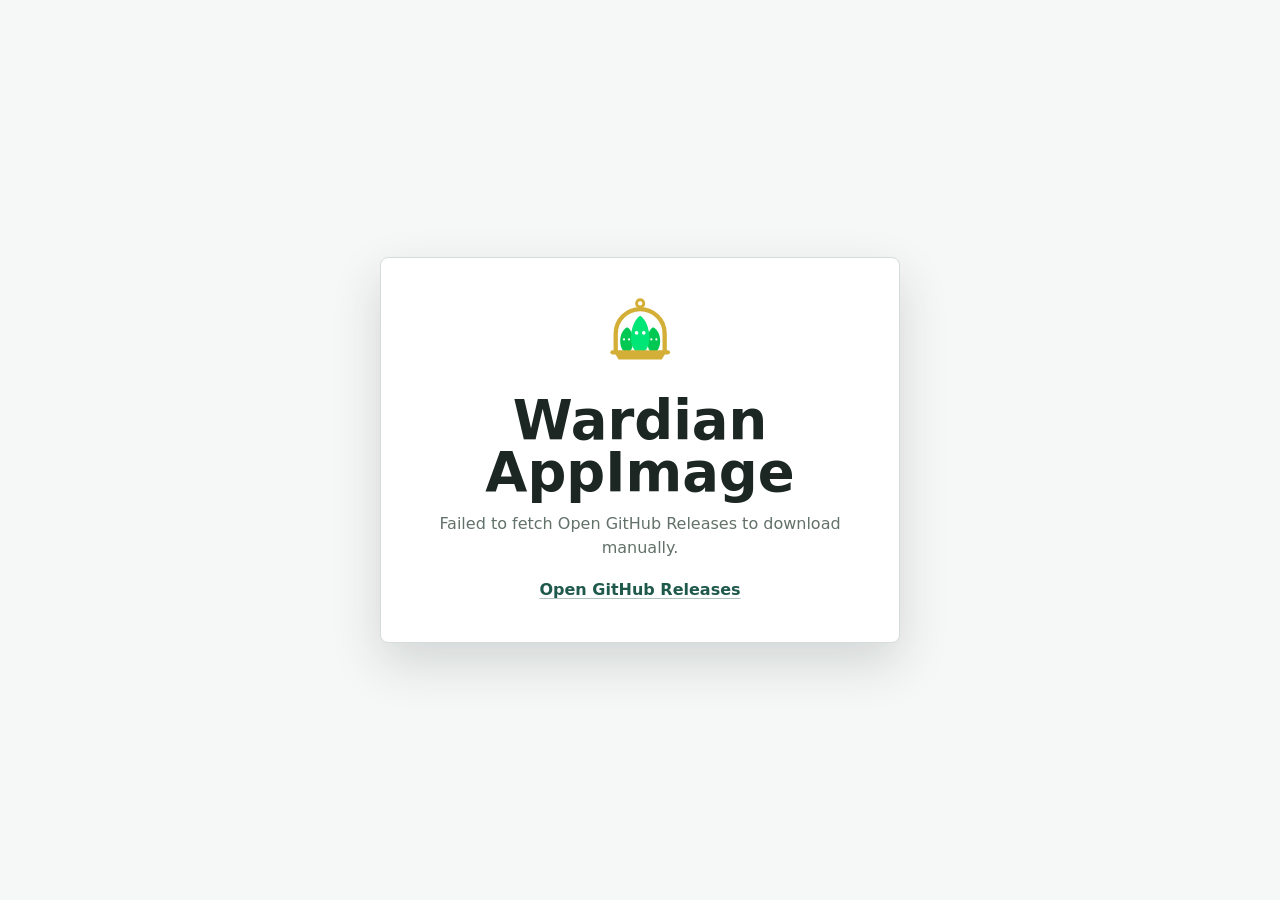
==== download/linux-appimage/index.html @ 8caaf14f "Create Wardian product homepage" ====
<!doctype html>
<html lang="en">
  <head>
    <meta charset="utf-8">
    <meta name="viewport" content="width=device-width, initial-scale=1">
    <meta name="robots" content="noindex">
    <title>Downloading Wardian AppImage</title>
    <link rel="canonical" href="https://wardian.org/download/linux-appimage/">
    <link rel="icon" href="/favicon.svg" type="image/svg+xml">
    <link rel="stylesheet" href="/styles.css">
    <script type="module" src="/assets/download-router.mjs"></script>
  </head>
  <body class="download-page">
    <main class="download-router" data-download-target="linuxAppImage">
      <img src="/assets/wardian-logo.svg" alt="" width="72" height="72">
      <h1>Wardian AppImage</h1>
      <p data-download-status>Preparing your download...</p>
      <a data-download-fallback hidden href="https://github.com/wardian-app/Wardian/releases/latest">
        Open GitHub Releases
      </a>
    </main>
  </body>
</html>
---- styles.css ----
:root {
  color-scheme: light;
  --bg: #f6f8f7;
  --surface: #f9fbfa;
  --surface-strong: #ffffff;
  --ink: #1c2723;
  --muted: #627169;
  --line: #d5ddda;
  --green: #12312b;
  --green-2: #1f594c;
  --teal: #19867a;
  --amber: #b56b1b;
  --blue: #395f90;
  --shadow: 0 20px 50px rgb(20 40 35 / 16%);
  font-family:
    Inter, ui-sans-serif, system-ui, -apple-system, BlinkMacSystemFont, "Segoe UI",
    sans-serif;
}

* {
  box-sizing: border-box;
}

html {
  background: var(--bg);
  color: var(--ink);
}

body {
  min-width: 320px;
  margin: 0;
  font-size: 16px;
  line-height: 1.5;
}

a {
  color: var(--green-2);
  text-decoration-color: rgb(31 89 76 / 36%);
  text-decoration-thickness: 1px;
  text-underline-offset: 0.2em;
}

a:hover {
  color: var(--teal);
}

.site-header {
  position: sticky;
  top: 0;
  z-index: 10;
  display: flex;
  align-items: center;
  justify-content: space-between;
  gap: 24px;
  min-height: 72px;
  padding: 16px clamp(20px, 5vw, 72px);
  border-bottom: 1px solid rgb(216 210 197 / 80%);
  background: rgb(246 248 247 / 92%);
  backdrop-filter: blur(14px);
}

.brand {
  display: inline-flex;
  align-items: center;
  gap: 10px;
  color: var(--ink);
  font-size: 1.04rem;
  font-weight: 700;
  text-decoration: none;
}

.brand-mark {
  width: 34px;
  height: 34px;
  object-fit: contain;
}

.top-nav {
  display: flex;
  align-items: center;
  gap: clamp(14px, 3vw, 28px);
  color: var(--muted);
  font-size: 0.94rem;
}

.top-nav a {
  color: var(--muted);
  font-weight: 600;
  text-decoration: none;
}

.top-nav a:hover {
  color: var(--green);
}

.intro {
  position: relative;
  display: grid;
  min-height: calc(100vh - 72px);
  padding: clamp(44px, 7vw, 84px) clamp(20px, 5vw, 72px) 56px;
  overflow: hidden;
  isolation: isolate;
  justify-items: center;
  text-align: center;
}

.intro::before {
  position: absolute;
  inset: auto -8vw -22vw auto;
  z-index: -1;
  width: min(760px, 64vw);
  height: min(520px, 50vw);
  border: 1px solid rgb(18 49 43 / 8%);
  background:
    linear-gradient(90deg, rgb(25 134 122 / 10%) 1px, transparent 1px),
    linear-gradient(0deg, rgb(25 134 122 / 10%) 1px, transparent 1px);
  background-size: 42px 42px;
  content: "";
  transform: rotate(-9deg);
}

.intro-copy {
  max-width: 760px;
}

.hero-logo {
  display: block;
  width: clamp(64px, 9vw, 86px);
  height: auto;
  margin: 0 auto 22px;
}

.eyebrow {
  margin: 0 0 18px;
  color: var(--amber);
  font-size: 0.82rem;
  font-weight: 800;
  text-transform: uppercase;
}

h1,
h2,
h3,
p {
  margin-top: 0;
}

h1 {
  max-width: 10ch;
  margin-bottom: 18px;
  font-size: clamp(4rem, 12vw, 8.5rem);
  line-height: 0.88;
  letter-spacing: 0;
}

.lede {
  max-width: 770px;
  margin-bottom: 20px;
  color: #273833;
  font-size: clamp(1.35rem, 3vw, 2.25rem);
  line-height: 1.12;
}

.summary {
  max-width: 720px;
  margin-bottom: 28px;
  color: var(--muted);
  font-size: 1.04rem;
}

.actions {
  display: flex;
  flex-wrap: wrap;
  justify-content: center;
  gap: 12px;
  margin-bottom: 16px;
}

.button {
  display: inline-flex;
  align-items: center;
  justify-content: center;
  min-height: 46px;
  padding: 12px 18px;
  border: 1px solid transparent;
  border-radius: 8px;
  font-weight: 700;
  text-decoration: none;
}

.button.primary {
  background: var(--green);
  color: #f4fbf7;
}

.button.primary:hover {
  background: #19463d;
  color: #f4fbf7;
}

.button.secondary {
  border-color: var(--line);
  background: rgb(255 255 255 / 68%);
  color: var(--green);
}

.button.secondary:hover {
  border-color: rgb(25 134 122 / 50%);
  color: var(--teal);
}

.support-links {
  display: flex;
  flex-wrap: wrap;
  justify-content: center;
  gap: 10px;
  color: var(--muted);
  font-size: 0.95rem;
}

.product-visual {
  align-self: end;
  width: min(100%, 1240px);
  margin-top: clamp(34px, 7vw, 70px);
  margin-right: auto;
  margin-bottom: 0;
  margin-left: auto;
  border: 1px solid rgb(18 49 43 / 14%);
  border-radius: 8px;
  background: #ffffff;
  box-shadow: var(--shadow);
  overflow: hidden;
}

.product-visual img {
  display: block;
  width: 100%;
  height: auto;
}

.content-band,
.links-section {
  padding: clamp(56px, 8vw, 94px) clamp(20px, 5vw, 72px);
  border-top: 1px solid var(--line);
}

.content-band {
  background: #ffffff;
}

.links-section {
  background: var(--surface);
}

.secondary-band {
  background: #f3f6f5;
}

.section-inner {
  max-width: 1120px;
  margin: 0 auto;
  text-align: center;
}

.section-inner > h2 {
  max-width: 720px;
  margin-right: auto;
  margin-bottom: 18px;
  margin-left: auto;
  font-size: clamp(1.8rem, 4vw, 3rem);
  line-height: 1.05;
  letter-spacing: 0;
}

.section-lede {
  max-width: 720px;
  margin: 0 auto 28px;
  color: var(--muted);
  font-size: 1.04rem;
}

.feature-grid {
  display: grid;
  grid-template-columns: repeat(3, minmax(0, 1fr));
  gap: 18px;
}

.feature-grid article {
  min-height: 188px;
  padding: 24px;
  border: 1px solid var(--line);
  border-radius: 8px;
  background: var(--surface-strong);
  text-align: left;
}

.feature-grid h3 {
  margin-bottom: 10px;
  font-size: 1.08rem;
}

.feature-grid p {
  margin-bottom: 0;
  color: var(--muted);
}

.provider-grid {
  display: grid;
  grid-template-columns: repeat(5, minmax(0, 1fr));
  gap: 14px;
  margin: 0;
  padding: 0;
}

.provider-grid article,
.download-grid article {
  display: grid;
  align-content: start;
  gap: 10px;
  min-height: 152px;
  padding: 18px;
  border: 1px solid var(--line);
  border-radius: 8px;
  background: #ffffff;
  text-align: left;
}

.provider-grid span {
  color: var(--green);
  font-weight: 800;
}

.provider-grid p,
.download-grid p {
  margin-bottom: 0;
  color: var(--muted);
  font-size: 0.94rem;
}

.downloads-band {
  background: #ffffff;
}

.download-grid {
  display: grid;
  grid-template-columns: repeat(5, minmax(0, 1fr));
  gap: 14px;
}

.download-grid h3 {
  margin-bottom: 0;
  font-size: 1rem;
}

.download-grid code {
  display: block;
  padding: 10px;
  border: 1px solid var(--line);
  border-radius: 6px;
  background: #f6f8f7;
  color: #273833;
  font-family: "SFMono-Regular", Consolas, "Liberation Mono", monospace;
  font-size: 0.82rem;
  overflow-wrap: anywhere;
}

.download-grid a {
  align-self: end;
  font-weight: 800;
}

.download-note {
  max-width: 760px;
  margin: 24px auto 0;
  color: var(--muted);
  font-size: 0.94rem;
}

.resource-list {
  display: grid;
  gap: 1px;
  margin: 0;
  padding: 0;
  border: 1px solid var(--line);
  border-radius: 8px;
  background: var(--line);
  overflow: hidden;
  list-style: none;
  text-align: left;
}

.resource-list li {
  display: grid;
  grid-template-columns: minmax(160px, 0.42fr) minmax(0, 1fr);
  gap: 20px;
  padding: 18px 20px;
  background: #ffffff;
}

.resource-list span {
  color: var(--muted);
  font-weight: 700;
}

.resource-list a {
  overflow-wrap: anywhere;
  font-weight: 700;
}

.site-footer {
  display: flex;
  flex-wrap: wrap;
  justify-content: space-between;
  gap: 12px;
  padding: 24px clamp(20px, 5vw, 72px);
  border-top: 1px solid var(--line);
  color: var(--muted);
  font-size: 0.94rem;
}

.site-footer span:first-child {
  color: var(--ink);
  font-weight: 800;
}

.download-page {
  display: grid;
  min-height: 100vh;
  place-items: center;
  padding: 24px;
  background: var(--bg);
}

.download-router {
  width: min(100%, 520px);
  padding: 40px;
  border: 1px solid var(--line);
  border-radius: 8px;
  background: #ffffff;
  box-shadow: var(--shadow);
  text-align: center;
}

.download-router img {
  width: 72px;
  height: auto;
  margin-bottom: 18px;
}

.download-router h1 {
  max-width: none;
  margin-bottom: 14px;
  font-size: clamp(2.2rem, 7vw, 3.4rem);
  line-height: 0.95;
}

.download-router p {
  margin-bottom: 18px;
  color: var(--muted);
}

.download-router a {
  font-weight: 800;
}

@media (max-width: 860px) {
  .site-header {
    position: static;
    flex-wrap: wrap;
  }

  .intro {
    min-height: auto;
  }

  .workspace-grid,
  .feature-grid,
  .provider-grid,
  .download-grid {
    grid-template-columns: 1fr;
  }
}

@media (max-width: 620px) {
  .top-nav {
    width: 100%;
    justify-content: space-between;
  }

  h1 {
    font-size: clamp(3.4rem, 19vw, 5rem);
  }

  .button {
    width: 100%;
  }

  .product-visual {
    margin-right: -10px;
    margin-left: -10px;
    width: calc(100% + 20px);
  }

  .resource-list li {
    grid-template-columns: 1fr;
    gap: 6px;
  }
}
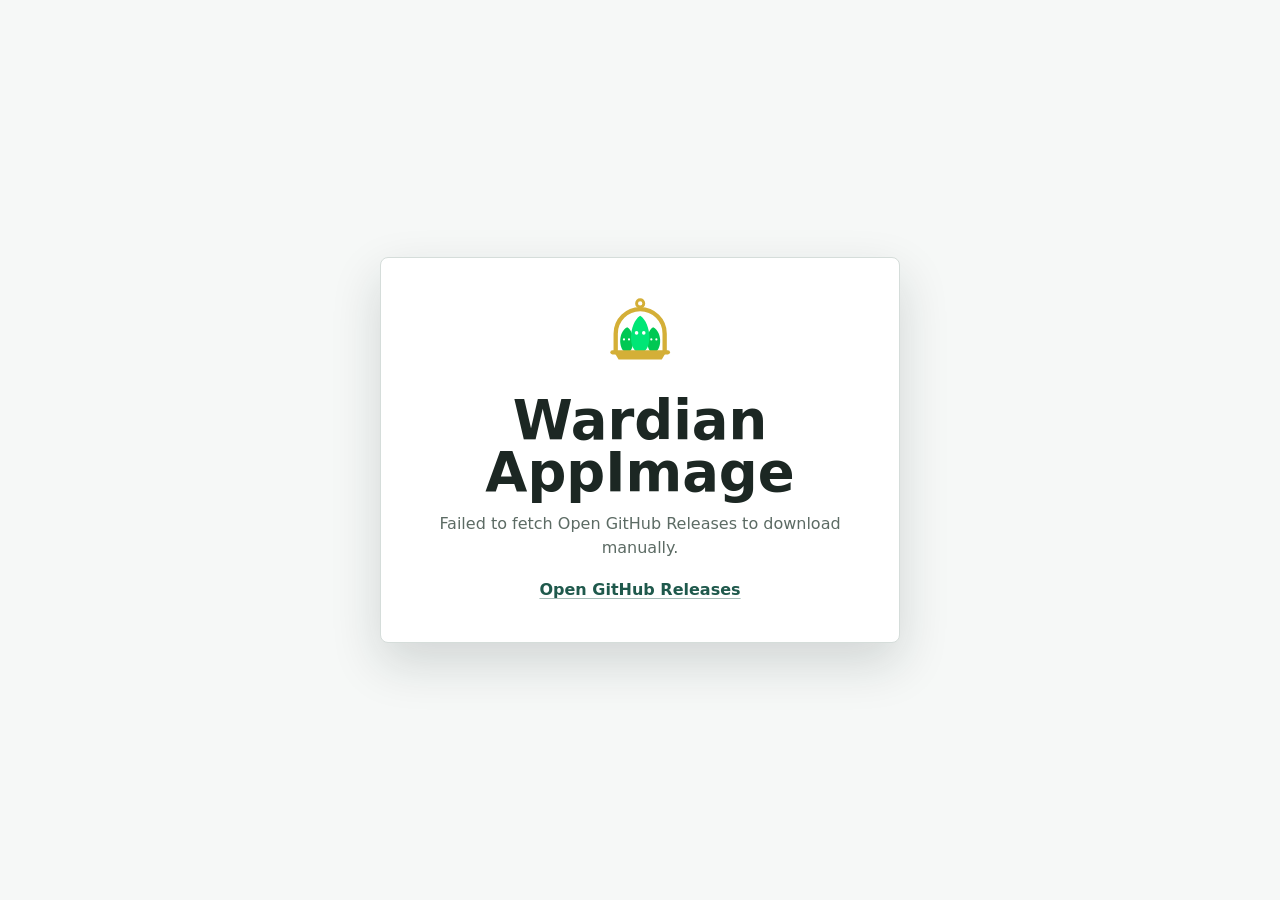
==== commit 12c2a586: "feat: state the zero-collection stance and remove the tracker that contradicted it The site ran Goog" ====
--- a/styles.css
+++ b/styles.css
@@ -1,20 +1,82 @@
+/*
+ * Wardian homepage styles.
+ *
+ * The full light palette is defined on :root. The dark block below overrides
+ * only the tokens that change, so every colour has exactly one source.
+ */
+
 :root {
   color-scheme: light;
+
   --bg: #f6f8f7;
-  --surface: #f9fbfa;
-  --surface-strong: #ffffff;
+  --surface: #ffffff;
+  --surface-2: #f1f5f3;
   --ink: #1c2723;
-  --muted: #627169;
+  --ink-strong: #12312b;
+  --muted: #5c6b64;
   --line: #d5ddda;
-  --green: #12312b;
-  --green-2: #1f594c;
-  --teal: #19867a;
-  --amber: #b56b1b;
-  --blue: #395f90;
+  --line-strong: #bcc9c4;
+
+  --accent: #2f6f6a;
+  --accent-strong: #1f594c;
+  --signal: #8a5d05;
+
+  /* Agent status colours, from the app's semantic theme tokens. */
+  --status-idle: #059669;
+  --status-processing: #0891b2;
+  --status-action: #d97706;
+  --status-off: #4b5563;
+  --status-error: #dc2626;
+
+  /* Delivery-state diagram accent that is not already a status colour. */
+  --node-accepted: #2563eb;
+
+  --term-bg: #141c1b;
+  --term-ink: #d7e2df;
+  --term-dim: #7d8f8a;
+
   --shadow: 0 20px 50px rgb(20 40 35 / 16%);
+  --grid-line: rgb(47 111 106 / 12%);
+
   font-family:
     Inter, ui-sans-serif, system-ui, -apple-system, BlinkMacSystemFont, "Segoe UI",
     sans-serif;
+  --mono:
+    "SFMono-Regular", ui-monospace, Consolas, "Liberation Mono", monospace;
+}
+
+@media (prefers-color-scheme: dark) {
+  :root {
+    color-scheme: dark;
+
+    --bg: #141414;
+    --surface: #191919;
+    --surface-2: #212121;
+    --ink: #ececec;
+    --ink-strong: #ffffff;
+    --muted: #9ba5a1;
+    --line: #2f2f2f;
+    --line-strong: #3d3d3d;
+
+    --accent: #5fd1c4;
+    --accent-strong: #8ae4da;
+    --signal: #f2c14e;
+
+    --status-idle: #10b981;
+    --status-processing: #22d3ee;
+    --status-action: #f59e0b;
+    --status-off: #6e7681;
+    --status-error: #ef4444;
+
+    --node-accepted: #3b82f6;
+
+    --term-bg: #101010;
+    --term-ink: #ececec;
+    --term-dim: #8b8b8b;
+
+    --shadow: 0 20px 50px rgb(0 0 0 / 45%);
+    --grid-line: rgb(95 209 196 / 10%);
+  }
 }
 
 * {
@@ -29,20 +91,48 @@
 body {
   min-width: 320px;
   margin: 0;
+  overflow-x: hidden;
   font-size: 16px;
   line-height: 1.5;
 }
 
 a {
-  color: var(--green-2);
-  text-decoration-color: rgb(31 89 76 / 36%);
+  color: var(--accent-strong);
+  text-decoration-color: color-mix(in srgb, var(--accent-strong) 40%, transparent);
   text-decoration-thickness: 1px;
   text-underline-offset: 0.2em;
 }
 
 a:hover {
-  color: var(--teal);
-}
+  color: var(--accent);
+}
+
+code {
+  font-family: var(--mono);
+  font-size: 0.92em;
+}
+
+.skip-link {
+  position: absolute;
+  left: -9999px;
+  z-index: 20;
+  padding: 12px 18px;
+  border-radius: 8px;
+  background: var(--surface);
+  font-weight: 700;
+}
+
+.skip-link:focus {
+  left: 16px;
+  top: 16px;
+}
+
+:focus-visible {
+  outline: 2px solid var(--accent);
+  outline-offset: 3px;
+}
+
+/* --------------------------------------------------------------- header */
 
 .site-header {
   position: sticky;
@@ -53,9 +143,9 @@
   justify-content: space-between;
   gap: 24px;
   min-height: 72px;
-  padding: 16px clamp(20px, 5vw, 72px);
-  border-bottom: 1px solid rgb(216 210 197 / 80%);
-  background: rgb(246 248 247 / 92%);
+  padding: 16px clamp(16px, 5vw, 72px);
+  border-bottom: 1px solid var(--line);
+  background: color-mix(in srgb, var(--bg) 92%, transparent);
   backdrop-filter: blur(14px);
 }
 
@@ -77,8 +167,9 @@
 
 .top-nav {
   display: flex;
+  flex-wrap: wrap;
   align-items: center;
-  gap: clamp(14px, 3vw, 28px);
+  gap: clamp(12px, 3vw, 28px);
   color: var(--muted);
   font-size: 0.94rem;
 }
@@ -90,14 +181,15 @@
 }
 
 .top-nav a:hover {
-  color: var(--green);
-}
+  color: var(--ink);
+}
+
+/* ----------------------------------------------------------------- hero */
 
 .intro {
   position: relative;
   display: grid;
-  min-height: calc(100vh - 72px);
-  padding: clamp(44px, 7vw, 84px) clamp(20px, 5vw, 72px) 56px;
+  padding: clamp(40px, 7vw, 84px) clamp(16px, 5vw, 72px) 56px;
   overflow: hidden;
   isolation: isolate;
   justify-items: center;
@@ -110,10 +202,10 @@
   z-index: -1;
   width: min(760px, 64vw);
   height: min(520px, 50vw);
-  border: 1px solid rgb(18 49 43 / 8%);
+  border: 1px solid var(--grid-line);
   background:
-    linear-gradient(90deg, rgb(25 134 122 / 10%) 1px, transparent 1px),
-    linear-gradient(0deg, rgb(25 134 122 / 10%) 1px, transparent 1px);
+    linear-gradient(90deg, var(--grid-line) 1px, transparent 1px),
+    linear-gradient(0deg, var(--grid-line) 1px, transparent 1px);
   background-size: 42px 42px;
   content: "";
   transform: rotate(-9deg);
@@ -130,14 +222,6 @@
   margin: 0 auto 22px;
 }
 
-.eyebrow {
-  margin: 0 0 18px;
-  color: var(--amber);
-  font-size: 0.82rem;
-  font-weight: 800;
-  text-transform: uppercase;
-}
-
 h1,
 h2,
 h3,
@@ -147,23 +231,22 @@
 
 h1 {
   max-width: 10ch;
-  margin-bottom: 18px;
-  font-size: clamp(4rem, 12vw, 8.5rem);
+  margin: 0 auto 18px;
+  font-size: clamp(3.2rem, 12vw, 8rem);
   line-height: 0.88;
-  letter-spacing: 0;
 }
 
 .lede {
   max-width: 770px;
-  margin-bottom: 20px;
-  color: #273833;
-  font-size: clamp(1.35rem, 3vw, 2.25rem);
-  line-height: 1.12;
+  margin: 0 auto 20px;
+  color: var(--ink-strong);
+  font-size: clamp(1.3rem, 3vw, 2.15rem);
+  line-height: 1.14;
 }
 
 .summary {
-  max-width: 720px;
-  margin-bottom: 28px;
+  max-width: 700px;
+  margin: 0 auto 28px;
   color: var(--muted);
   font-size: 1.04rem;
 }
@@ -189,24 +272,31 @@
 }
 
 .button.primary {
-  background: var(--green);
+  background: var(--accent-strong);
   color: #f4fbf7;
 }
 
 .button.primary:hover {
-  background: #19463d;
+  background: var(--accent);
   color: #f4fbf7;
 }
 
+@media (prefers-color-scheme: dark) {
+  .button.primary,
+  .button.primary:hover {
+    color: #0d1614;
+  }
+}
+
 .button.secondary {
-  border-color: var(--line);
-  background: rgb(255 255 255 / 68%);
-  color: var(--green);
+  border-color: var(--line-strong);
+  background: var(--surface);
+  color: var(--ink);
 }
 
 .button.secondary:hover {
-  border-color: rgb(25 134 122 / 50%);
-  color: var(--teal);
+  border-color: var(--accent);
+  color: var(--accent);
 }
 
 .support-links {
@@ -219,15 +309,11 @@
 }
 
 .product-visual {
-  align-self: end;
   width: min(100%, 1240px);
-  margin-top: clamp(34px, 7vw, 70px);
-  margin-right: auto;
-  margin-bottom: 0;
-  margin-left: auto;
-  border: 1px solid rgb(18 49 43 / 14%);
-  border-radius: 8px;
-  background: #ffffff;
+  margin: clamp(34px, 7vw, 70px) auto 0;
+  border: 1px solid var(--line);
+  border-radius: 10px;
+  background: var(--surface);
   box-shadow: var(--shadow);
   overflow: hidden;
 }
@@ -238,22 +324,401 @@
   height: auto;
 }
 
+/* ------------------------------------------------------------- features */
+
+.feature {
+  padding: clamp(48px, 7vw, 92px) clamp(16px, 5vw, 72px);
+  border-top: 1px solid var(--line);
+  background: var(--bg);
+}
+
+.feature:nth-of-type(even) {
+  background: var(--surface-2);
+}
+
+.feature-inner {
+  display: grid;
+  align-items: center;
+  gap: clamp(24px, 4vw, 56px);
+  grid-template-columns: minmax(0, 0.85fr) minmax(0, 1.15fr);
+  max-width: 1180px;
+  margin: 0 auto;
+}
+
+.feature:nth-of-type(even) .feature-copy {
+  order: 2;
+}
+
+.feature-copy p {
+  max-width: 46ch;
+  color: var(--muted);
+  font-size: 1.04rem;
+}
+
+.feature-eyebrow {
+  display: flex;
+  align-items: center;
+  gap: 10px;
+  margin-bottom: 10px;
+  color: var(--muted);
+  font-size: 0.82rem;
+  font-weight: 700;
+  letter-spacing: 0.14em;
+  text-transform: uppercase;
+}
+
+.feature-index {
+  color: var(--signal);
+  font-family: var(--mono);
+  font-size: 0.95rem;
+  letter-spacing: 0;
+}
+
+.feature-copy h2 {
+  margin-bottom: 14px;
+  font-size: clamp(1.7rem, 3.6vw, 2.6rem);
+  line-height: 1.08;
+}
+
+.feature-link {
+  display: inline-block;
+  font-weight: 700;
+}
+
+.feature-link::after {
+  content: " \2192";
+}
+
+.feature-media {
+  position: relative;
+  margin: 0;
+  border: 1px solid var(--line);
+  border-radius: 10px;
+  background: var(--surface);
+  box-shadow: var(--shadow);
+  overflow: hidden;
+}
+
+.product-visual.feature-media {
+  margin: clamp(34px, 7vw, 70px) auto 0;
+}
+
+.feature-media video {
+  display: none;
+  width: 100%;
+  height: auto;
+  aspect-ratio: 8 / 5;
+  background: var(--surface-2);
+}
+
+.js .feature-media video {
+  display: block;
+}
+
+.feature-media img {
+  display: block;
+  width: 100%;
+  height: auto;
+}
+
+.feature-media figcaption {
+  padding: 12px 16px;
+  border-top: 1px solid var(--line);
+  color: var(--muted);
+  font-size: 0.9rem;
+  text-align: left;
+}
+
+.clip-control {
+  position: absolute;
+  right: 12px;
+  bottom: 62px;
+  min-height: 34px;
+  padding: 6px 14px;
+  border: 1px solid var(--line-strong);
+  border-radius: 999px;
+  background: color-mix(in srgb, var(--surface) 88%, transparent);
+  color: var(--ink);
+  font: inherit;
+  font-size: 0.85rem;
+  font-weight: 700;
+  cursor: pointer;
+}
+
+.clip-control:hover {
+  border-color: var(--accent);
+  color: var(--accent);
+}
+
+/* ------------------------------------------------------------- widgets */
+
+.widget {
+  max-width: 1180px;
+  margin: clamp(32px, 5vw, 56px) auto 0;
+  padding-top: clamp(24px, 4vw, 40px);
+  border-top: 1px solid var(--line);
+}
+
+.widget h3 {
+  margin-bottom: 6px;
+  font-size: 1.15rem;
+}
+
+.widget-lede {
+  max-width: 54ch;
+  margin-bottom: 22px;
+  color: var(--muted);
+  font-size: 0.98rem;
+}
+
+.legend-list {
+  display: grid;
+  gap: 12px;
+  grid-template-columns: repeat(auto-fit, minmax(190px, 1fr));
+  margin: 0;
+  padding: 0;
+  list-style: none;
+}
+
+.legend-item {
+  padding: 14px 16px;
+  border: 1px solid var(--line);
+  border-left: 4px solid var(--dot);
+  border-radius: 8px;
+  background: var(--surface);
+  transition: opacity 120ms ease, transform 120ms ease, border-color 120ms ease;
+}
+
+.legend-item[data-status="idle"] { --dot: var(--status-idle); }
+.legend-item[data-status="processing"] { --dot: var(--status-processing); }
+.legend-item[data-status="action"] { --dot: var(--status-action); }
+.legend-item[data-status="off"] { --dot: var(--status-off); }
+.legend-item[data-status="error"] { --dot: var(--status-error); }
+
+.legend-dot {
+  display: inline-block;
+  width: 10px;
+  height: 10px;
+  margin-right: 8px;
+  border-radius: 50%;
+  background: var(--dot);
+  vertical-align: middle;
+}
+
+.legend-name {
+  color: var(--ink);
+  font-weight: 700;
+}
+
+.legend-note {
+  display: block;
+  margin-top: 6px;
+  color: var(--muted);
+  font-size: 0.9rem;
+}
+
+.legend-list:hover .legend-item:not(:hover),
+.legend-list:focus-within .legend-item:not(:focus-visible) {
+  opacity: 0.5;
+}
+
+.legend-item:hover,
+.legend-item:focus-visible {
+  border-color: var(--dot);
+  opacity: 1;
+  transform: translateY(-2px);
+}
+
+.node-map-figure {
+  padding: 18px;
+  border: 1px solid var(--line);
+  border-radius: 10px;
+  background: var(--surface);
+  overflow-x: auto;
+}
+
+.node-diagram {
+  display: block;
+  width: 100%;
+  min-width: 620px;
+  height: auto;
+}
+
+.node-diagram .edges path {
+  fill: none;
+  stroke: var(--line-strong);
+  stroke-width: 2;
+}
+
+.node-diagram .node {
+  cursor: default;
+  transition: opacity 120ms ease;
+}
+
+.node-diagram .node rect {
+  fill: color-mix(in srgb, var(--node) 16%, var(--surface));
+  stroke: var(--node);
+  stroke-width: 1.5;
+}
+
+.node-diagram .node text {
+  fill: var(--ink);
+  font-family: var(--mono);
+  font-size: 15px;
+  text-anchor: middle;
+}
+
+.node-diagram .node .node-sub {
+  fill: var(--muted);
+  font-size: 12px;
+}
+
+.node-diagram .node-queued { --node: var(--status-off); }
+.node-diagram .node-accepted { --node: var(--node-accepted); }
+.node-diagram .node-started { --node: var(--status-processing); }
+.node-diagram .node-completed { --node: var(--status-idle); }
+.node-diagram .node-uncertain { --node: var(--status-action); }
+
+.node-diagram .node:hover rect,
+.node-diagram .node:focus-visible rect {
+  fill: color-mix(in srgb, var(--node) 30%, var(--surface));
+  stroke-width: 2.5;
+}
+
+.node-diagram .node.is-dimmed {
+  opacity: 0.42;
+}
+
+.node-caption {
+  margin: 16px 0 0;
+  color: var(--muted);
+  font-size: 0.94rem;
+}
+
+/* ------------------------------------------------------------ terminal */
+
+.widget-section .feature-inner {
+  align-items: start;
+}
+
+/* A widget section leads with the widget itself, so it needs no divider. */
+.widget-lead {
+  margin-top: 0;
+  padding-top: 0;
+  border-top: 0;
+}
+
+.widget-lead h2 {
+  margin-bottom: 14px;
+  font-size: clamp(1.7rem, 3.6vw, 2.6rem);
+  line-height: 1.08;
+}
+
+.widget-lead .widget-lede {
+  max-width: 62ch;
+  font-size: 1.04rem;
+}
+
+.widget-lead .feature-link {
+  margin-top: 18px;
+}
+
+.terminal {
+  border: 1px solid var(--line);
+  border-radius: 10px;
+  background: var(--term-bg);
+  box-shadow: var(--shadow);
+  overflow: hidden;
+}
+
+.terminal-bar {
+  display: flex;
+  align-items: center;
+  gap: 12px;
+  padding: 10px 12px;
+  border-bottom: 1px solid rgb(255 255 255 / 10%);
+  color: var(--term-dim);
+  font-family: var(--mono);
+  font-size: 0.82rem;
+}
+
+.terminal-dots {
+  width: 44px;
+  height: 10px;
+  background:
+    radial-gradient(circle 5px at 5px 5px, #4a5754 100%, transparent 0),
+    radial-gradient(circle 5px at 22px 5px, #4a5754 100%, transparent 0),
+    radial-gradient(circle 5px at 39px 5px, #4a5754 100%, transparent 0);
+}
+
+.terminal-title {
+  flex: 1;
+}
+
+.terminal-toggle {
+  min-height: 30px;
+  padding: 4px 14px;
+  border: 1px solid rgb(255 255 255 / 22%);
+  border-radius: 999px;
+  background: transparent;
+  color: var(--term-ink);
+  font: inherit;
+  font-family: var(--mono);
+  font-size: 0.8rem;
+  cursor: pointer;
+}
+
+.terminal-toggle:hover {
+  border-color: var(--accent);
+  color: var(--accent);
+}
+
+.terminal-body {
+  margin: 0;
+  padding: 18px;
+  color: var(--term-ink);
+  font-family: var(--mono);
+  font-size: 0.82rem;
+  line-height: 1.75;
+  overflow-x: auto;
+  white-space: pre;
+  tab-size: 2;
+}
+
+.terminal-body .cmd {
+  color: var(--accent);
+}
+
+.terminal-body .dim {
+  color: var(--term-dim);
+}
+
+.terminal-body .ok {
+  color: var(--status-idle);
+}
+
+.terminal-body .warn {
+  color: var(--status-action);
+}
+
+/* --------------------------------------------------------------- bands */
+
 .content-band,
 .links-section {
-  padding: clamp(56px, 8vw, 94px) clamp(20px, 5vw, 72px);
+  padding: clamp(56px, 8vw, 94px) clamp(16px, 5vw, 72px);
   border-top: 1px solid var(--line);
 }
 
 .content-band {
-  background: #ffffff;
+  background: var(--surface);
 }
 
 .links-section {
-  background: var(--surface);
+  background: var(--bg);
 }
 
 .secondary-band {
-  background: #f3f6f5;
+  background: var(--surface-2);
 }
 
 .section-inner {
@@ -264,12 +729,9 @@
 
 .section-inner > h2 {
   max-width: 720px;
-  margin-right: auto;
-  margin-bottom: 18px;
-  margin-left: auto;
-  font-size: clamp(1.8rem, 4vw, 3rem);
-  line-height: 1.05;
-  letter-spacing: 0;
+  margin: 0 auto 18px;
+  font-size: clamp(1.7rem, 4vw, 2.8rem);
+  line-height: 1.06;
 }
 
 .section-lede {
@@ -277,31 +739,6 @@
   margin: 0 auto 28px;
   color: var(--muted);
   font-size: 1.04rem;
-}
-
-.feature-grid {
-  display: grid;
-  grid-template-columns: repeat(3, minmax(0, 1fr));
-  gap: 18px;
-}
-
-.feature-grid article {
-  min-height: 188px;
-  padding: 24px;
-  border: 1px solid var(--line);
-  border-radius: 8px;
-  background: var(--surface-strong);
-  text-align: left;
-}
-
-.feature-grid h3 {
-  margin-bottom: 10px;
-  font-size: 1.08rem;
-}
-
-.feature-grid p {
-  margin-bottom: 0;
-  color: var(--muted);
 }
 
 .provider-grid {
@@ -321,12 +758,16 @@
   padding: 18px;
   border: 1px solid var(--line);
   border-radius: 8px;
-  background: #ffffff;
+  background: var(--surface);
   text-align: left;
 }
 
+.secondary-band .provider-grid article {
+  background: var(--bg);
+}
+
 .provider-grid span {
-  color: var(--green);
+  color: var(--ink-strong);
   font-weight: 800;
 }
 
@@ -338,7 +779,7 @@
 }
 
 .downloads-band {
-  background: #ffffff;
+  background: var(--surface);
 }
 
 .download-grid {
@@ -357,9 +798,8 @@
   padding: 10px;
   border: 1px solid var(--line);
   border-radius: 6px;
-  background: #f6f8f7;
-  color: #273833;
-  font-family: "SFMono-Regular", Consolas, "Liberation Mono", monospace;
+  background: var(--bg);
+  color: var(--ink);
   font-size: 0.82rem;
   overflow-wrap: anywhere;
 }
@@ -394,7 +834,7 @@
   grid-template-columns: minmax(160px, 0.42fr) minmax(0, 1fr);
   gap: 20px;
   padding: 18px 20px;
-  background: #ffffff;
+  background: var(--surface);
 }
 
 .resource-list span {
@@ -412,7 +852,7 @@
   flex-wrap: wrap;
   justify-content: space-between;
   gap: 12px;
-  padding: 24px clamp(20px, 5vw, 72px);
+  padding: 24px clamp(16px, 5vw, 72px);
   border-top: 1px solid var(--line);
   color: var(--muted);
   font-size: 0.94rem;
@@ -422,6 +862,8 @@
   color: var(--ink);
   font-weight: 800;
 }
+
+/* ------------------------------------------------------- download pages */
 
 .download-page {
   display: grid;
@@ -436,7 +878,7 @@
   padding: 40px;
   border: 1px solid var(--line);
   border-radius: 8px;
-  background: #ffffff;
+  background: var(--surface);
   box-shadow: var(--shadow);
   text-align: center;
 }
@@ -463,46 +905,344 @@
   font-weight: 800;
 }
 
+/* ---------------------------------------------------------- responsive */
+
+@media (max-width: 980px) {
+  .feature-inner {
+    grid-template-columns: minmax(0, 1fr);
+  }
+
+  .feature:nth-of-type(even) .feature-copy {
+    order: 0;
+  }
+
+  .provider-grid,
+  .download-grid {
+    grid-template-columns: repeat(2, minmax(0, 1fr));
+  }
+}
+
 @media (max-width: 860px) {
   .site-header {
     position: static;
     flex-wrap: wrap;
   }
-
-  .intro {
-    min-height: auto;
-  }
-
-  .workspace-grid,
-  .feature-grid,
-  .provider-grid,
-  .download-grid {
-    grid-template-columns: 1fr;
-  }
 }
 
 @media (max-width: 620px) {
   .top-nav {
     width: 100%;
-    justify-content: space-between;
-  }
-
-  h1 {
-    font-size: clamp(3.4rem, 19vw, 5rem);
+    gap: 14px;
   }
 
   .button {
     width: 100%;
   }
 
-  .product-visual {
-    margin-right: -10px;
-    margin-left: -10px;
-    width: calc(100% + 20px);
+  .provider-grid,
+  .download-grid {
+    grid-template-columns: minmax(0, 1fr);
   }
 
   .resource-list li {
-    grid-template-columns: 1fr;
+    grid-template-columns: minmax(0, 1fr);
     gap: 6px;
   }
-}
+
+  .node-map-figure {
+    padding: 12px;
+  }
+
+  .clip-control {
+    bottom: 70px;
+  }
+}
+
+@media (prefers-reduced-motion: reduce) {
+  * {
+    animation-duration: 0.01ms !important;
+    animation-iteration-count: 1 !important;
+    transition-duration: 0.01ms !important;
+    scroll-behavior: auto !important;
+  }
+}
+
+/* --------------------------------------------------------------------------
+   Clip sections stack, so the clip gets the full column.
+
+   These are recordings of a desktop interface. In the two-column layout a
+   1280px capture was displayed at roughly 630px, which halves 12px interface
+   labels into something nobody can read. Giving the clip the whole width puts
+   it back near 1:1 at desktop sizes, which is the only thing that actually
+   fixes legibility -- a sharper encode of a picture scaled to 0.4x is still
+   unreadable.
+   -------------------------------------------------------------------------- */
+.feature[data-clip] .feature-inner {
+  grid-template-columns: minmax(0, 1fr);
+  gap: clamp(20px, 3vw, 30px);
+  max-width: 1280px;
+}
+
+/* Alternating sides only makes sense side by side; stacked, the copy leads. */
+.feature[data-clip]:nth-of-type(even) .feature-copy {
+  order: 0;
+}
+
+.feature[data-clip] .feature-copy {
+  max-width: 68ch;
+}
+
+.feature[data-clip] .feature-copy p {
+  max-width: 68ch;
+}
+
+/* --------------------------------------------------------------------------
+   Stored memory record
+   -------------------------------------------------------------------------- */
+.record {
+  display: grid;
+  gap: 14px;
+  padding: 20px;
+  border: 1px solid var(--line);
+  border-radius: 10px;
+  background: var(--surface);
+  box-shadow: var(--shadow);
+}
+
+.record-head {
+  display: flex;
+  flex-wrap: wrap;
+  gap: 8px;
+  align-items: center;
+  font-family: var(--mono, ui-monospace, SFMono-Regular, Menlo, Consolas, monospace);
+  font-size: 0.82rem;
+}
+
+.record-id {
+  padding: 2px 8px;
+  border-radius: 999px;
+  background: var(--surface-2);
+  color: var(--text);
+}
+
+.record-scope,
+.record-rev {
+  padding: 2px 8px;
+  border: 1px solid var(--line);
+  border-radius: 999px;
+  color: var(--muted);
+}
+
+.record-text {
+  margin: 0;
+  font-size: 1.05rem;
+  line-height: 1.5;
+  color: var(--text);
+}
+
+.record-evidence {
+  display: grid;
+  gap: 6px;
+  padding: 12px 14px;
+  border-left: 3px solid var(--accent);
+  border-radius: 0 8px 8px 0;
+  background: var(--surface-2);
+}
+
+.record-label {
+  font-size: 0.72rem;
+  font-weight: 600;
+  letter-spacing: 0.08em;
+  text-transform: uppercase;
+  color: var(--muted);
+}
+
+.record-evidence blockquote {
+  margin: 0;
+  font-style: italic;
+  color: var(--text);
+}
+
+.record-history {
+  display: grid;
+  gap: 8px;
+  margin: 0;
+  padding: 0;
+  list-style: none;
+  font-size: 0.9rem;
+}
+
+.record-history li {
+  display: flex;
+  flex-wrap: wrap;
+  gap: 10px;
+  align-items: baseline;
+  color: var(--muted);
+}
+
+.record-rev-tag {
+  flex: none;
+  font-family: var(--mono, ui-monospace, SFMono-Regular, Menlo, Consolas, monospace);
+  font-size: 0.78rem;
+  color: var(--muted);
+}
+
+.record-history .is-current .record-note,
+.record-history .is-current .record-rev-tag {
+  color: var(--text);
+  font-weight: 600;
+}
+
+/* --------------------------------------------------------------------------
+   Download platform marks
+   -------------------------------------------------------------------------- */
+.download-grid h3 {
+  display: flex;
+  gap: 10px;
+  align-items: center;
+}
+
+.dl-icon {
+  flex: none;
+  width: 22px;
+  height: 22px;
+  color: var(--accent);
+  fill: currentColor;
+}
+
+/* --------------------------------------------------------------------------
+   Privacy
+   -------------------------------------------------------------------------- */
+.privacy-band .section-inner {
+  text-align: center;
+}
+
+.privacy-grid {
+  display: grid;
+  gap: 18px;
+  grid-template-columns: repeat(auto-fit, minmax(260px, 1fr));
+  margin-top: clamp(24px, 4vw, 38px);
+  text-align: left;
+}
+
+.privacy-grid article {
+  display: grid;
+  align-content: start;
+  gap: 10px;
+  padding: 20px;
+  border: 1px solid var(--line);
+  border-radius: 10px;
+  background: var(--surface);
+}
+
+.privacy-grid h3 {
+  margin: 0;
+  font-size: 1.02rem;
+}
+
+.privacy-grid p {
+  margin: 0;
+  color: var(--muted);
+  font-size: 0.97rem;
+  line-height: 1.6;
+}
+
+.privacy-note {
+  margin-top: clamp(20px, 3vw, 28px);
+  color: var(--muted);
+  font-size: 0.95rem;
+}
+
+/* --------------------------------------------------------------------------
+   Footer
+   -------------------------------------------------------------------------- */
+.site-footer {
+  display: grid;
+  gap: 22px;
+  padding: clamp(36px, 6vw, 60px) clamp(20px, 5vw, 48px) clamp(28px, 4vw, 40px);
+  border-top: 1px solid var(--line);
+  background: var(--surface-2);
+}
+
+.footer-inner {
+  display: grid;
+  gap: clamp(28px, 5vw, 56px);
+  grid-template-columns: minmax(0, 1fr);
+  max-width: 1180px;
+  margin: 0 auto;
+  width: 100%;
+}
+
+@media (min-width: 820px) {
+  .footer-inner {
+    grid-template-columns: minmax(0, 1fr) minmax(0, 1.6fr);
+    align-items: start;
+  }
+}
+
+.footer-brand {
+  display: flex;
+  gap: 12px;
+  align-items: flex-start;
+}
+
+.footer-mark {
+  flex: none;
+}
+
+.footer-name {
+  margin: 0;
+  font-weight: 600;
+  color: var(--text);
+}
+
+.footer-tag {
+  margin: 4px 0 0;
+  max-width: 34ch;
+  color: var(--muted);
+  font-size: 0.92rem;
+}
+
+.footer-links {
+  display: grid;
+  gap: 24px;
+  grid-template-columns: repeat(auto-fit, minmax(150px, 1fr));
+}
+
+.footer-links h2 {
+  margin: 0 0 10px;
+  font-size: 0.76rem;
+  font-weight: 600;
+  letter-spacing: 0.09em;
+  text-transform: uppercase;
+  color: var(--muted);
+}
+
+.footer-links ul {
+  display: grid;
+  gap: 7px;
+  margin: 0;
+  padding: 0;
+  list-style: none;
+}
+
+.footer-links a {
+  color: var(--text);
+  font-size: 0.94rem;
+  text-decoration: none;
+}
+
+.footer-links a:hover,
+.footer-links a:focus-visible {
+  text-decoration: underline;
+}
+
+.footer-legal {
+  max-width: 1180px;
+  width: 100%;
+  margin: 0 auto;
+  padding-top: 18px;
+  border-top: 1px solid var(--line);
+  color: var(--muted);
+  font-size: 0.88rem;
+}
